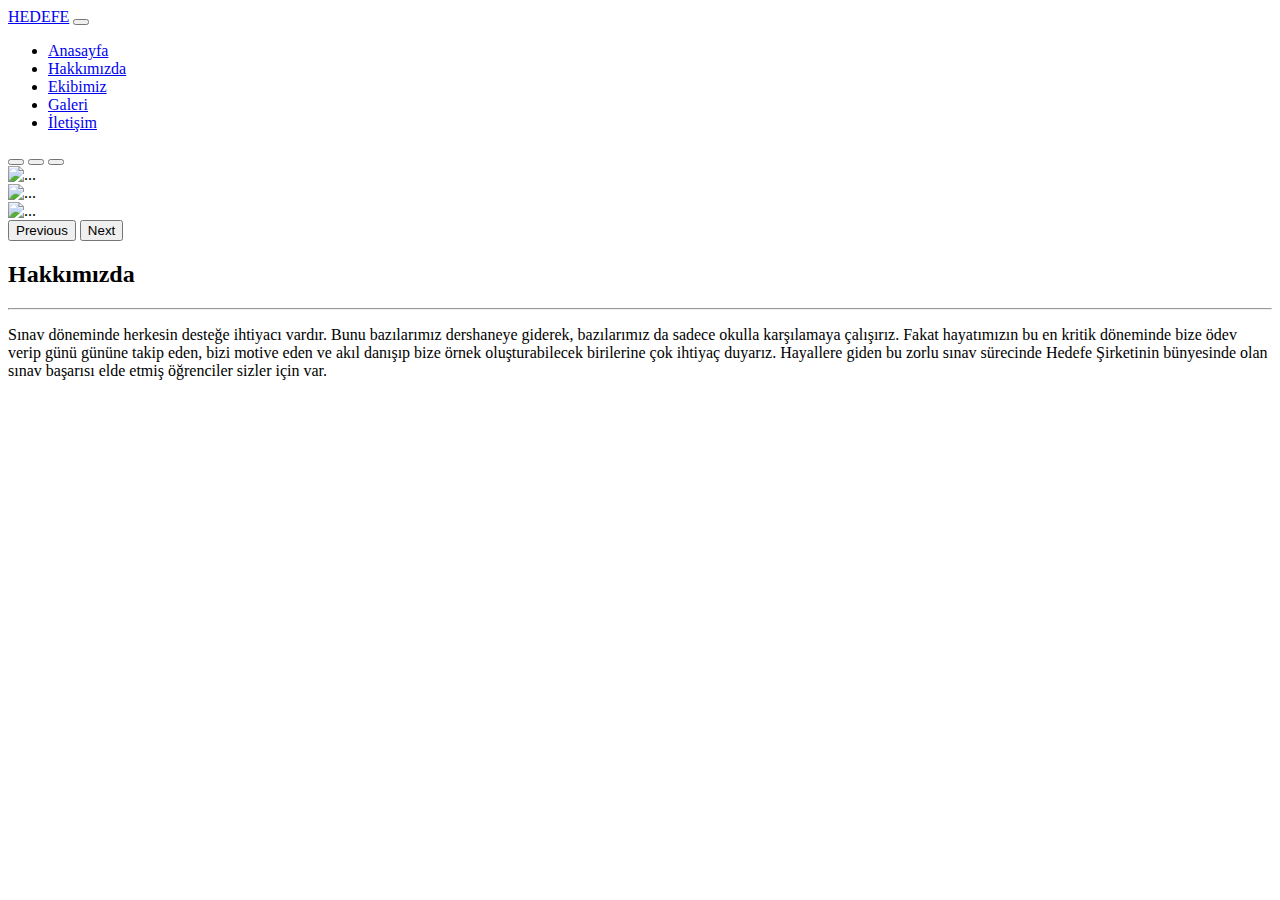
==== index.html @ 865249dc "index html hakkımızda kısmı bitti" ====
<!doctype html>
<html lang="en">
  <head>
    <!-- Required meta tags -->
    <meta charset="utf-8">
    <meta name="viewport" content="width=device-width, initial-scale=1">

    <!-- Bootstrap CSS -->
    <link href="https://cdn.jsdelivr.net/npm/bootstrap@5.1.3/dist/css/bootstrap.min.css" rel="stylesheet" integrity="sha384-1BmE4kWBq78iYhFldvKuhfTAU6auU8tT94WrHftjDbrCEXSU1oBoqyl2QvZ6jIW3" crossorigin="anonymous">
    <link rel="preconnect" href="https://fonts.googleapis.com">
    <link rel="preconnect" href="https://fonts.gstatic.com" crossorigin> 
    <link href="https://fonts.googleapis.com/css2?family=Raleway:ital,wght@0,400;1,100&display=swap" rel="stylesheet">
   
    <link rel="stylesheet" href="css/style.css">
    
    <title>HEDEFE</title>
  </head>
  <body>
    
    <!-- MENÜ START-->

    <nav class="navbar navbar-expand-lg navbar-dark bg-dark fixed-top">
        <div class="container-fluid">
          <a class="navbar-brand" href="#">HEDEFE</a>
          <button class="navbar-toggler" type="button" data-bs-toggle="collapse" data-bs-target="#navbarNavDropdown" aria-controls="navbarNavDropdown" aria-expanded="false" aria-label="Toggle navigation">
            <span class="navbar-toggler-icon"></span>
          </button>
          <div class="collapse navbar-collapse justify-content-end"  id="navbarNavDropdown">
            <ul class="navbar-nav">
              <li class="nav-item">
                <a class="nav-link active" aria-current="page" href="#anasayfa">Anasayfa</a>
              </li>
              <li class="nav-item">
                <a class="nav-link" href="#hakkimizda">Hakkımızda</a>
              </li>
              <li class="nav-item">
                <a class="nav-link" href="#ekibimiz">Ekibimiz</a>
              </li>
              <li class="nav-item">
                <a class="nav-link" href="#galeri">Galeri</a>
              </li>
              <li class="nav-item">
                <a class="nav-link" href="#iletişim">İletişim</a>
              </li>
              
            </ul>
          </div>
        </div>
      </nav>



    <!-- MENÜ FİNİSH-->


    

    <!--SLİDER START-->

    <div id="carouselExampleIndicators" class="carousel slide" data-bs-ride="carousel">
        <div class="carousel-indicators">
          <button type="button" data-bs-target="#carouselExampleIndicators" data-bs-slide-to="0" class="active" aria-current="true" aria-label="Slide 1"></button>
          <button type="button" data-bs-target="#carouselExampleIndicators" data-bs-slide-to="1" aria-label="Slide 2"></button>
          <button type="button" data-bs-target="#carouselExampleIndicators" data-bs-slide-to="2" aria-label="Slide 3"></button>
        </div>
        <div class="carousel-inner">
          <div class="carousel-item active">
            <img src="img/about.jpg" class="d-block w-100 imageSlider" alt="...">
          </div>
          <div class="carousel-item">
            <img src="img/plan.jpg" class="d-block w-100 imageSlider" alt="...">
          </div>
          <div class="carousel-item">
            <img src="img/koc.jpg" class="d-block w-100 imageSlider" alt="...">
          </div>
        </div>
        <button class="carousel-control-prev" type="button" data-bs-target="#carouselExampleIndicators" data-bs-slide="prev">
          <span class="carousel-control-prev-icon" aria-hidden="true"></span>
          <span class="visually-hidden">Previous</span>
        </button>
        <button class="carousel-control-next" type="button" data-bs-target="#carouselExampleIndicators" data-bs-slide="next">
          <span class="carousel-control-next-icon" aria-hidden="true"></span>
          <span class="visually-hidden">Next</span>
        </button>
      </div>




    <!--SLİDER FİNİSH-->




    <!--HAKKIMIZDA START-->

    <section class="p-5 text-center hakkimizdaRenk">
        <div class="container">

            <h2> Hakkımızda </h2>

            <hr class="cizgi">

            <p>
                 Sınav döneminde herkesin desteğe ihtiyacı vardır. Bunu bazılarımız dershaneye giderek, bazılarımız da sadece okulla karşılamaya çalışırız.
                 Fakat hayatımızın bu en kritik döneminde bize ödev verip günü gününe takip eden, bizi motive eden ve akıl danışıp bize örnek oluşturabilecek birilerine çok ihtiyaç duyarız. 
                 Hayallere giden bu zorlu sınav sürecinde Hedefe Şirketinin bünyesinde olan sınav başarısı elde etmiş öğrenciler sizler için var.   

            </p>
        </div>
    </section>





    <!--HAKKIMIZDA FİNİSH-->


    <!-- Optional JavaScript; choose one of the two! -->

    <!-- Option 1: Bootstrap Bundle with Popper -->
    <script src="https://cdn.jsdelivr.net/npm/bootstrap@5.1.3/dist/js/bootstrap.bundle.min.js" integrity="sha384-ka7Sk0Gln4gmtz2MlQnikT1wXgYsOg+OMhuP+IlRH9sENBO0LRn5q+8nbTov4+1p" crossorigin="anonymous"></script>

    <!-- Option 2: Separate Popper and Bootstrap JS -->
    
    <script src="https://cdn.jsdelivr.net/npm/@popperjs/core@2.10.2/dist/umd/popper.min.js" integrity="sha384-7+zCNj/IqJ95wo16oMtfsKbZ9ccEh31eOz1HGyDuCQ6wgnyJNSYdrPa03rtR1zdB" crossorigin="anonymous"></script>
    <script src="https://cdn.jsdelivr.net/npm/bootstrap@5.1.3/dist/js/bootstrap.min.js" integrity="sha384-QJHtvGhmr9XOIpI6YVutG+2QOK9T+ZnN4kzFN1RtK3zEFEIsxhlmWl5/YESvpZ13" crossorigin="anonymous"></script>
    
  </body>
</html>
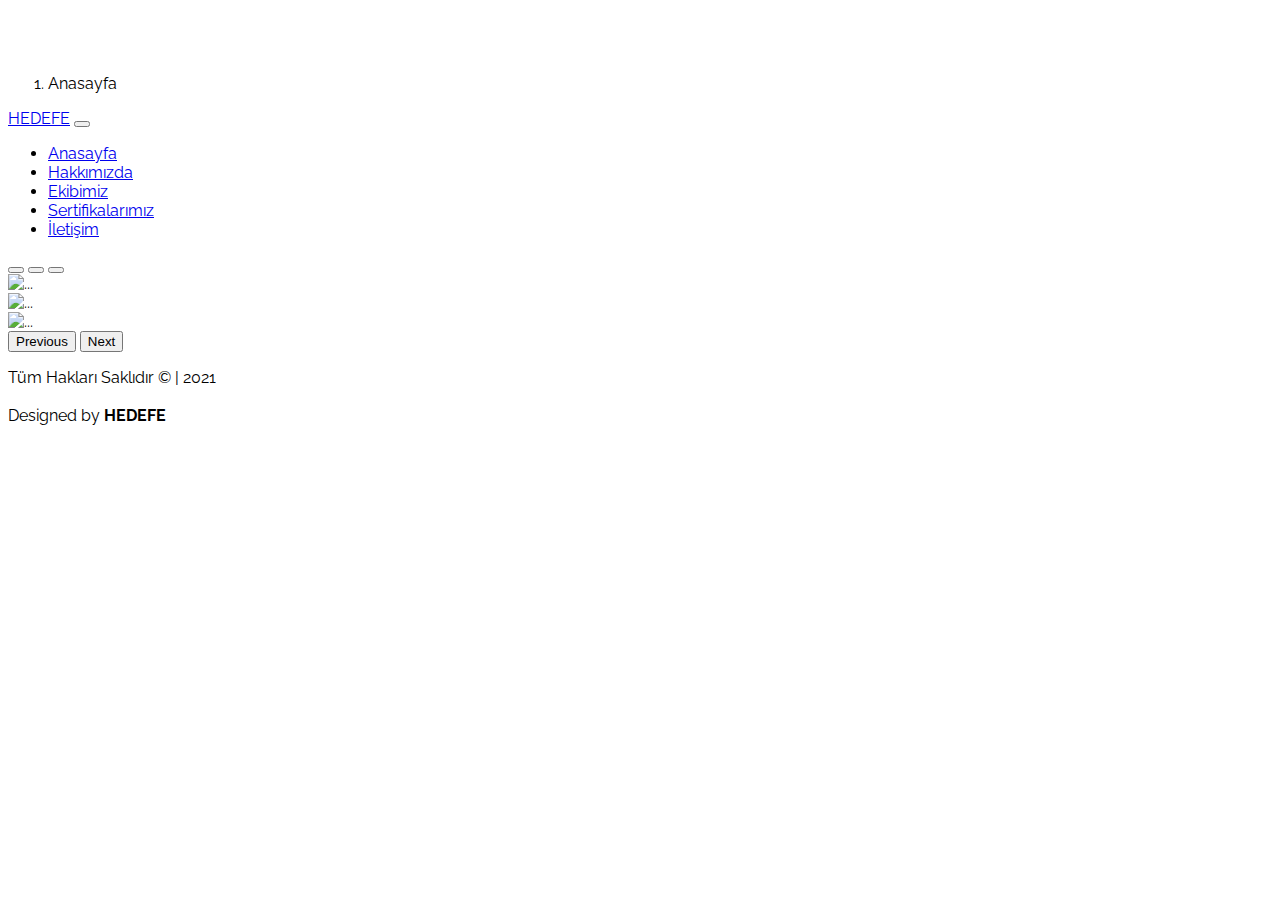
==== commit 2c7159cf: "deneme" ====
--- a/index.html
+++ b/index.html
@@ -16,6 +16,21 @@
     <title>HEDEFE</title>
   </head>
   <body>
+
+    <!--BREADCRUMB START-->
+   
+    
+    
+    <nav aria-label="breadcrumb">
+      <ol class="breadcrumb bc" >
+        <li class="breadcrumb-item active " aria-current="page">Anasayfa</li>
+      </ol>
+    </nav>
+
+    
+    
+        <!--BREADCRUMB START-->
+
     
     <!-- MENÜ START-->
 
@@ -28,19 +43,19 @@
           <div class="collapse navbar-collapse justify-content-end"  id="navbarNavDropdown">
             <ul class="navbar-nav">
               <li class="nav-item">
-                <a class="nav-link active" aria-current="page" href="#anasayfa">Anasayfa</a>
+                <a class="nav-link active" aria-current="page" href="#carouselExampleIndicators">Anasayfa</a>
               </li>
               <li class="nav-item">
-                <a class="nav-link" href="#hakkimizda">Hakkımızda</a>
+                <a class="nav-link"  href="hakkımızda.html">Hakkımızda</a>
               </li>
               <li class="nav-item">
-                <a class="nav-link" href="#ekibimiz">Ekibimiz</a>
+                <a class="nav-link" href="ekibimiz.html">Ekibimiz</a>
               </li>
               <li class="nav-item">
-                <a class="nav-link" href="#galeri">Galeri</a>
+                <a class="nav-link" href="galery.html">Sertifikalarımız</a>
               </li>
               <li class="nav-item">
-                <a class="nav-link" href="#iletişim">İletişim</a>
+                <a class="nav-link" href="iletisim.html">İletişim</a>
               </li>
               
             </ul>
@@ -65,13 +80,13 @@
         </div>
         <div class="carousel-inner">
           <div class="carousel-item active">
-            <img src="img/about.jpg" class="d-block w-100 imageSlider" alt="...">
+            <img src="img/osmanlıoku.jpg" class="d-block w-100 imageSlider" alt="...">
           </div>
           <div class="carousel-item">
-            <img src="img/plan.jpg" class="d-block w-100 imageSlider" alt="...">
+            <img src="img/onlinekoc.jpg" class="d-block w-100 imageSlider" alt="...">
           </div>
           <div class="carousel-item">
-            <img src="img/koc.jpg" class="d-block w-100 imageSlider" alt="...">
+            <img src="img/uzaktane.png" class="d-block w-100 imageSlider" alt="...">
           </div>
         </div>
         <button class="carousel-control-prev" type="button" data-bs-target="#carouselExampleIndicators" data-bs-slide="prev">
@@ -91,31 +106,19 @@
 
 
 
+    
 
-    <!--HAKKIMIZDA START-->
+   <!--FOOTER START-->
 
-    <section class="p-5 text-center hakkimizdaRenk">
-        <div class="container">
-
-            <h2> Hakkımızda </h2>
-
-            <hr class="cizgi">
-
-            <p>
-                 Sınav döneminde herkesin desteğe ihtiyacı vardır. Bunu bazılarımız dershaneye giderek, bazılarımız da sadece okulla karşılamaya çalışırız.
-                 Fakat hayatımızın bu en kritik döneminde bize ödev verip günü gününe takip eden, bizi motive eden ve akıl danışıp bize örnek oluşturabilecek birilerine çok ihtiyaç duyarız. 
-                 Hayallere giden bu zorlu sınav sürecinde Hedefe Şirketinin bünyesinde olan sınav başarısı elde etmiş öğrenciler sizler için var.   
-
-            </p>
-        </div>
-    </section>
+   <div class="bg-dark text-light text-center">
+     <p class="align-middle p-2 mb-0">
+       <span> Tüm Hakları Saklıdır &copy; | 2021 </span><br><br>
+       <span>Designed by <b>HEDEFE</b></span>
+     </p>
+   </div>
 
 
-
-
-
-    <!--HAKKIMIZDA FİNİSH-->
-
+   <!--FOOTER FINISH-->
 
     <!-- Optional JavaScript; choose one of the two! -->
 
@@ -126,6 +129,14 @@
     
     <script src="https://cdn.jsdelivr.net/npm/@popperjs/core@2.10.2/dist/umd/popper.min.js" integrity="sha384-7+zCNj/IqJ95wo16oMtfsKbZ9ccEh31eOz1HGyDuCQ6wgnyJNSYdrPa03rtR1zdB" crossorigin="anonymous"></script>
     <script src="https://cdn.jsdelivr.net/npm/bootstrap@5.1.3/dist/js/bootstrap.min.js" integrity="sha384-QJHtvGhmr9XOIpI6YVutG+2QOK9T+ZnN4kzFN1RtK3zEFEIsxhlmWl5/YESvpZ13" crossorigin="anonymous"></script>
+
+    <!--Animation-->
+    <script src="/app.js"></script>
+    <script src="script/wow.js"></script>
+    <script>
+      new WOW().init();
+    </script>
     
   </body>
-</html>+</html>
+
--- a/css/style.css
+++ b/css/style.css
@@ -0,0 +1,24 @@
+.imageSlider{
+    height: 600px;
+}
+
+body{
+    padding-top: 50px;
+    font-family: 'Raleway', sans-serif;
+}
+
+.hakkimizdaRenk{
+
+    background-color: #f2f2f2d2;
+
+}
+
+.cizgi{
+    border:none;
+    border-top:4px solid #7e2c2c;
+    max-width: 250px;
+    margin:25px auto;
+
+
+}
+
